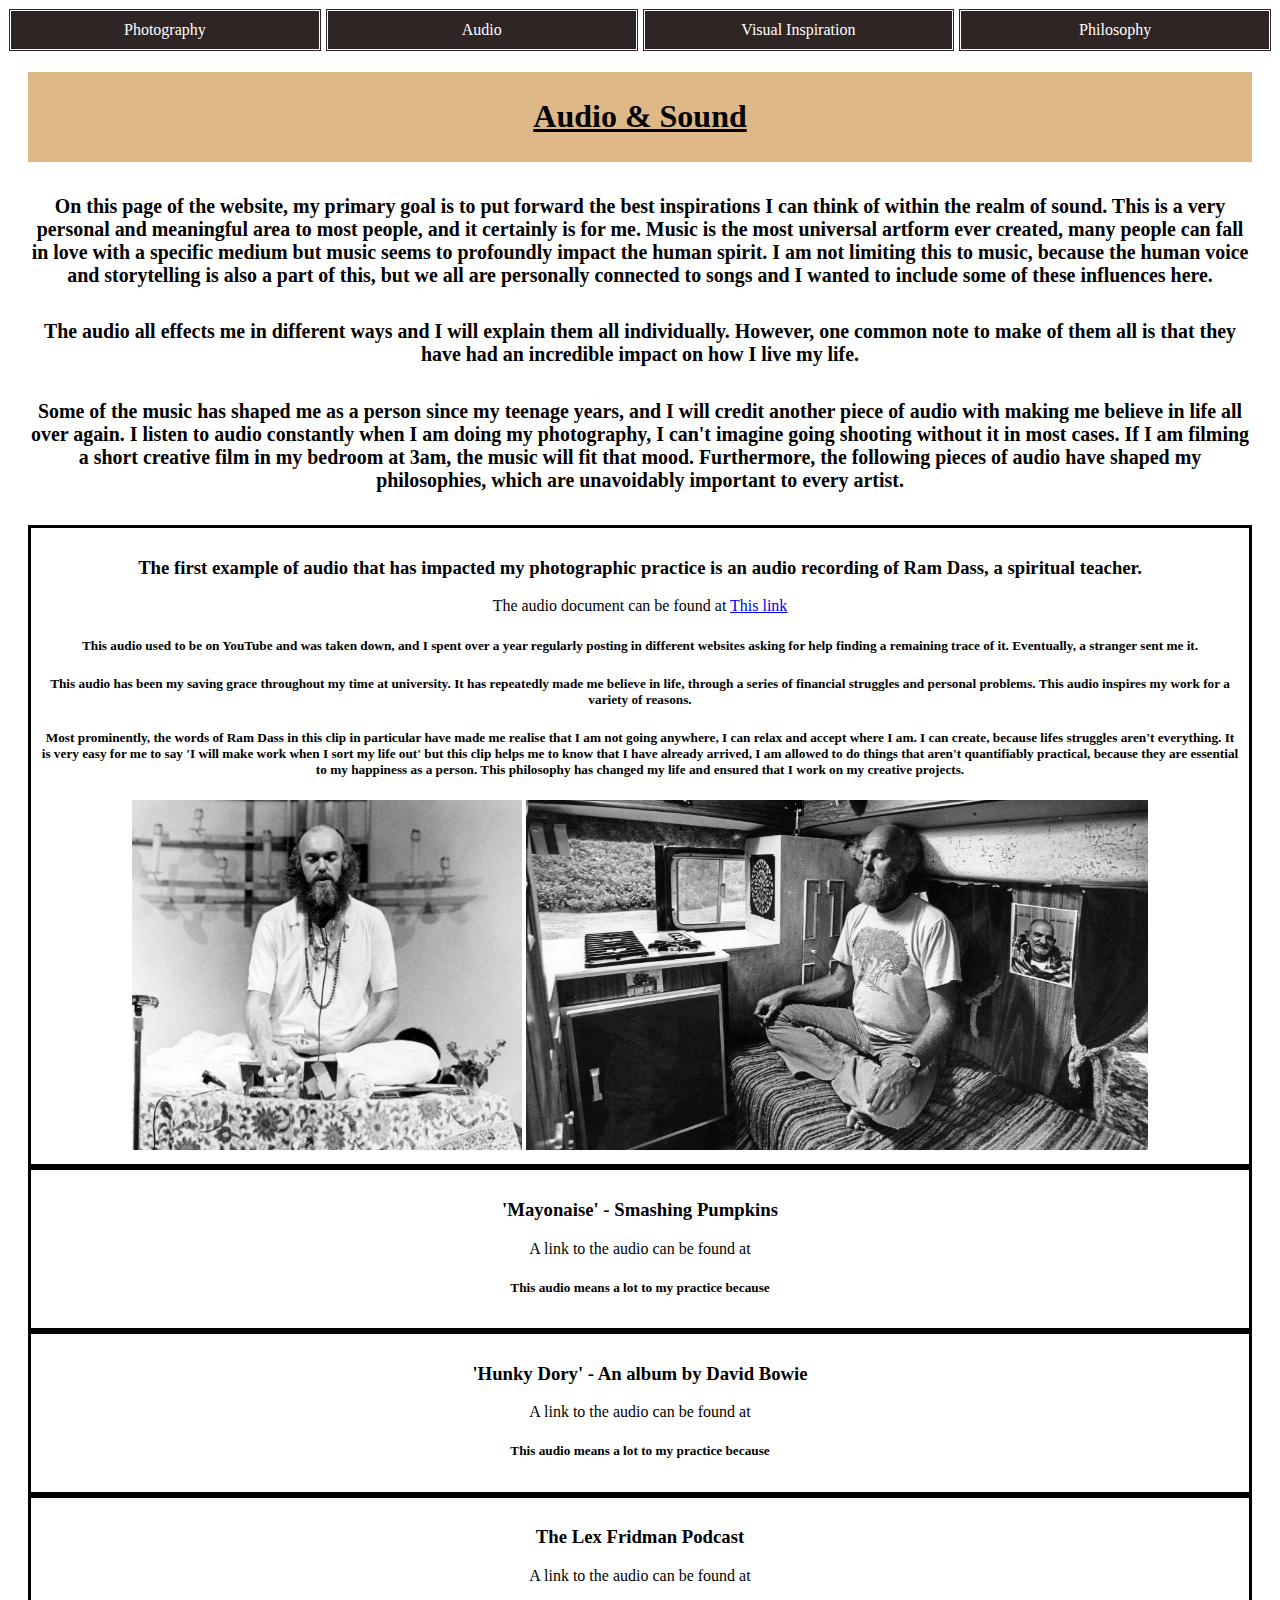
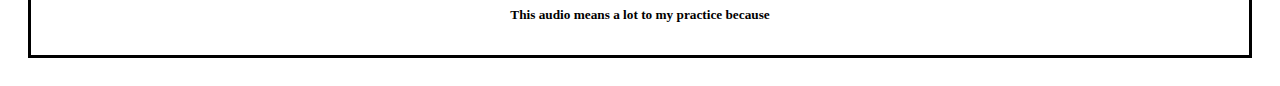
==== pages/audio.html @ 8d15e71c "audio options chosen" ====
<!DOCTYPE html>
<html lang="en">
<head>
    <link rel="stylesheet" href="../styles.css">
    <meta charset="UTF-8">
    <meta name="viewport" content="width=device-width, initial-scale=1.0">
    <title>Document</title>
</head>
<body>

    <div class="links">
        
        <a class="Photography" href="../pages/photography.html">Photography</a>

        <a class="Audio" href="../pages/audio.html">Audio</a>
    
        <a class="Inspiration" href="../pages/inspiration.html">Visual Inspiration</a>
    
        <a class="Philosophy" href="../pages/philosophy.html">Philosophy</a>

    </div>

    <div class="audioWriting">
        <div class="titleaudio"><h1>Audio & Sound</h1></div>
        <div class="opening">
            <h5>On this page of the website, my primary goal is to put forward the best inspirations I can think of within the 
                realm of sound. This is a very personal and meaningful area to most people, and it certainly is for me. 
                Music is the most universal artform ever created, many people can fall in love with a specific medium but 
                music seems to profoundly impact the human spirit. I am not limiting this to music, because the human 
                voice and storytelling is also a part of this, but we all are personally connected to songs 
                and I wanted to include some of these influences here.
            </h5>
            <h5>The audio all effects me in different ways and I will explain them all individually. However, one common 
                note to make of them all is that they have had an incredible impact on how I live my life.
            </h5>
            <h5>Some of the music has shaped me as a person since my teenage years, and I will credit another piece of 
                audio with making me believe in life all over again. I listen to audio constantly when I am doing 
                my photography, I can't imagine going shooting without it in most cases. If I am filming a short 
                creative film in my bedroom at 3am, the music will fit that mood. Furthermore, the following pieces 
                of audio have shaped my philosophies, which are unavoidably important to every artist.
            </h5>
        </div>

        <div class="audioOne">
            <h3>The first example of audio that has impacted my photographic practice is an audio recording of Ram Dass, 
                a spiritual teacher.
            </h3>

            <p>The audio document can be found at <span><a href="https://www.dropbox.com/scl/fi/lt3wg4b98oupgkqry8t
                4w/Ram-Dass-Chillstep-Nature-and-Identity.mp3?rlkey=e8v35vj2mvpqo06ou17rk6zwq&dl=0">
                This link</a></span></p>

            <h5>This audio used to be on YouTube and was taken down, and I spent over a year regularly posting in 
                different websites asking for help finding a remaining trace of it. Eventually, a stranger sent me it.
            </h5>

            <h5>This audio has been my saving grace throughout my time at university. It has repeatedly 
                made me believe in life, through a series of financial struggles and personal problems. This audio 
                inspires my work for a variety of reasons.
            </h5>

            <h5>Most prominently, the words of Ram Dass in this clip in particular have made me realise that I am 
                not going anywhere, I can relax and accept where I am. I can create, because lifes struggles aren't everything.
                It is very easy for me to say 'I will make work when I sort my life out' but this clip helps me to know 
                that I have already arrived, I am allowed to do things that aren't quantifiably practical, because they 
                are essential to my happiness as a person. This philosophy has changed my life and ensured that I work 
                on my creative projects.
            </h5>

            <img class="container" src="../images/img7.jpg" 
            alt="Destino Stills" height="350px" width="auto">

            <img class="container" src="../images/img8.jpg" 
            alt="A cool picture" height="350px" width="auto">
        </div>


        <div class="audioTwo">
            <h3>'Mayonaise' - Smashing Pumpkins</h3>
            <p>A link to the audio can be found at</p>
            <h5>This audio means a lot to my practice because</h5>
        </div>


        <div class="audioThree">
            <h3>'Hunky Dory' - An album by David Bowie</h3>
            <p>A link to the audio can be found at</p>
            <h5>This audio means a lot to my practice because</h5>
        </div>


        <div class="audioFour">
            <h3>The Lex Fridman Podcast</h3>
            <p>A link to the audio can be found at</p>
            <h5>This audio means a lot to my practice because</h5>
        </div>
    </div>

    </body>
---- styles.css ----
.links {
    display: flex;
    flex-direction: row;
    justify-content: space-around;
    gap: 3px;
}

        .Photography {
            border-style: double;
            padding: 10px;
            flex: 1 0 10px;
            text-align: center;
            text-decoration: none;
            color:white;
            background-color: rgb(47, 37, 37);
        }

        .Audio {
            border-style: double;
            padding: 10px;
            flex: 1 0 10px;
            text-align: center;
            text-decoration: none;
            color:white;
            background-color: rgb(47, 37, 37);
        }

        .Inspiration {
            border-style: double;
            padding: 10px;
            flex: 1 0 10px;
            text-align: center;
            text-decoration: none;
            color:white;
            background-color: rgb(47, 37, 37);
        }

        .Philosophy {
            border-style: double;
            padding: 10px;
            flex: 1 0 10px;
            text-align: center;
            text-decoration: none;
            color:white;
            background-color: rgb(47, 37, 37);
        }

        .PhilosophyWriting {
            text-align: center;
            padding: 20px;
        }

        .allText {
            text-align: center;
            margin: 30px;
        }

        .head {
            border-style: solid;
        }








.titlePhil {
    background-color: burlywood;
    padding: 5px;
    text-decoration: underline;
}

.opening {
    text-align: center;
    font-size:x-large;
}

.PhilOne {
    border-style: solid;
    padding: 10px;
}

.quotes {
    font-size:large;
}






.inspirationWriting {
    text-align: center;
    padding: 20px;
}

.titleinspo {
    background-color: burlywood;
    padding: 5px;
    text-decoration: underline;
}

.Inspo1 {
    border-style: solid;
    padding: 10px;
}





.photographyWriting {
    text-align: center;
    padding: 20px;
}

.titlePhotog {
    background-color: burlywood;
    padding: 5px;
    text-decoration: underline;
}

.photogOne {
    border-style: solid;
    padding: 10px;
    
}

.photogTwo {
    border-style: solid;
    padding: 10px;
    
}







.audioWriting {
    text-align: center;
    padding: 20px;
}

.titleaudio {
    background-color: burlywood;
    padding: 5px;
    text-decoration: underline;
}

.audioOne {
    border-style: solid;
    padding: 10px;
    
}

.audioTwo {
    border-style: solid;
    padding: 10px;
    
}

.audioThree {
    border-style: solid;
    padding: 10px;
    
}

.audioFour {
    border-style: solid;
    padding: 10px;
    
}
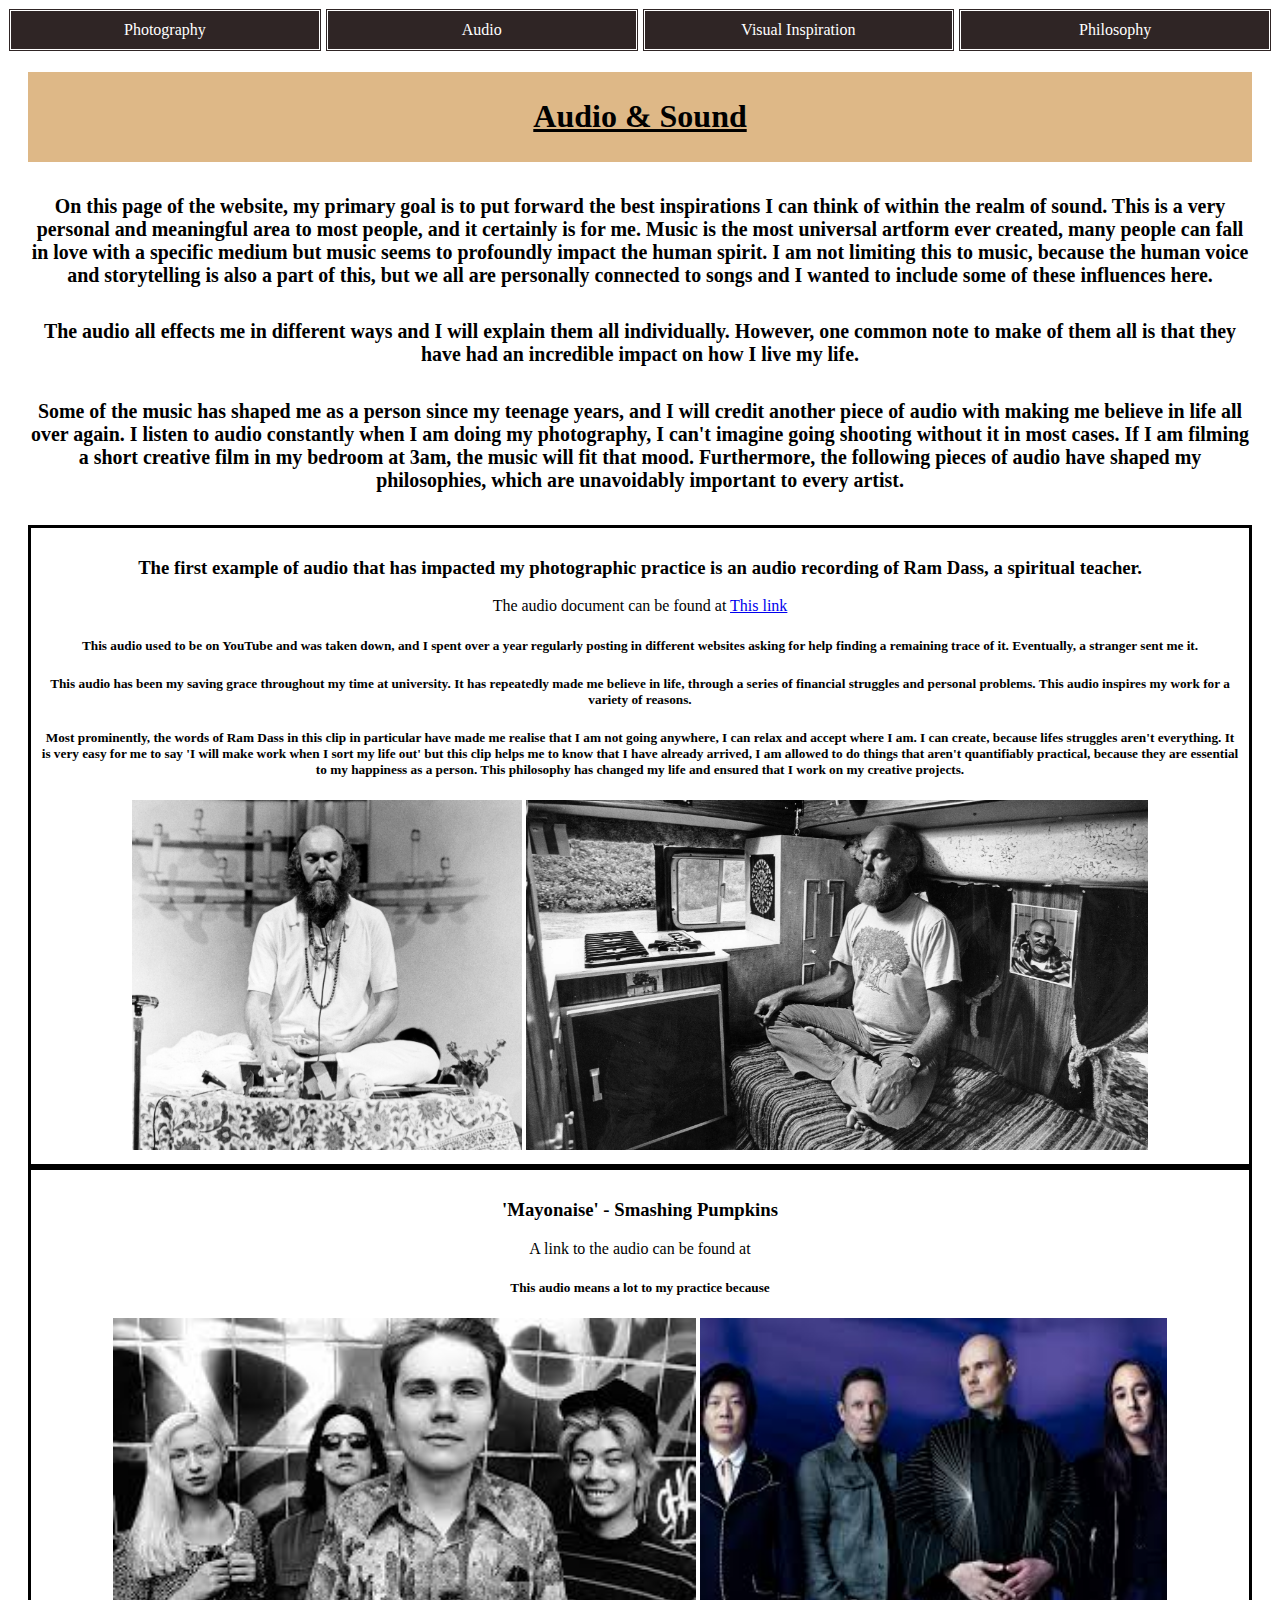
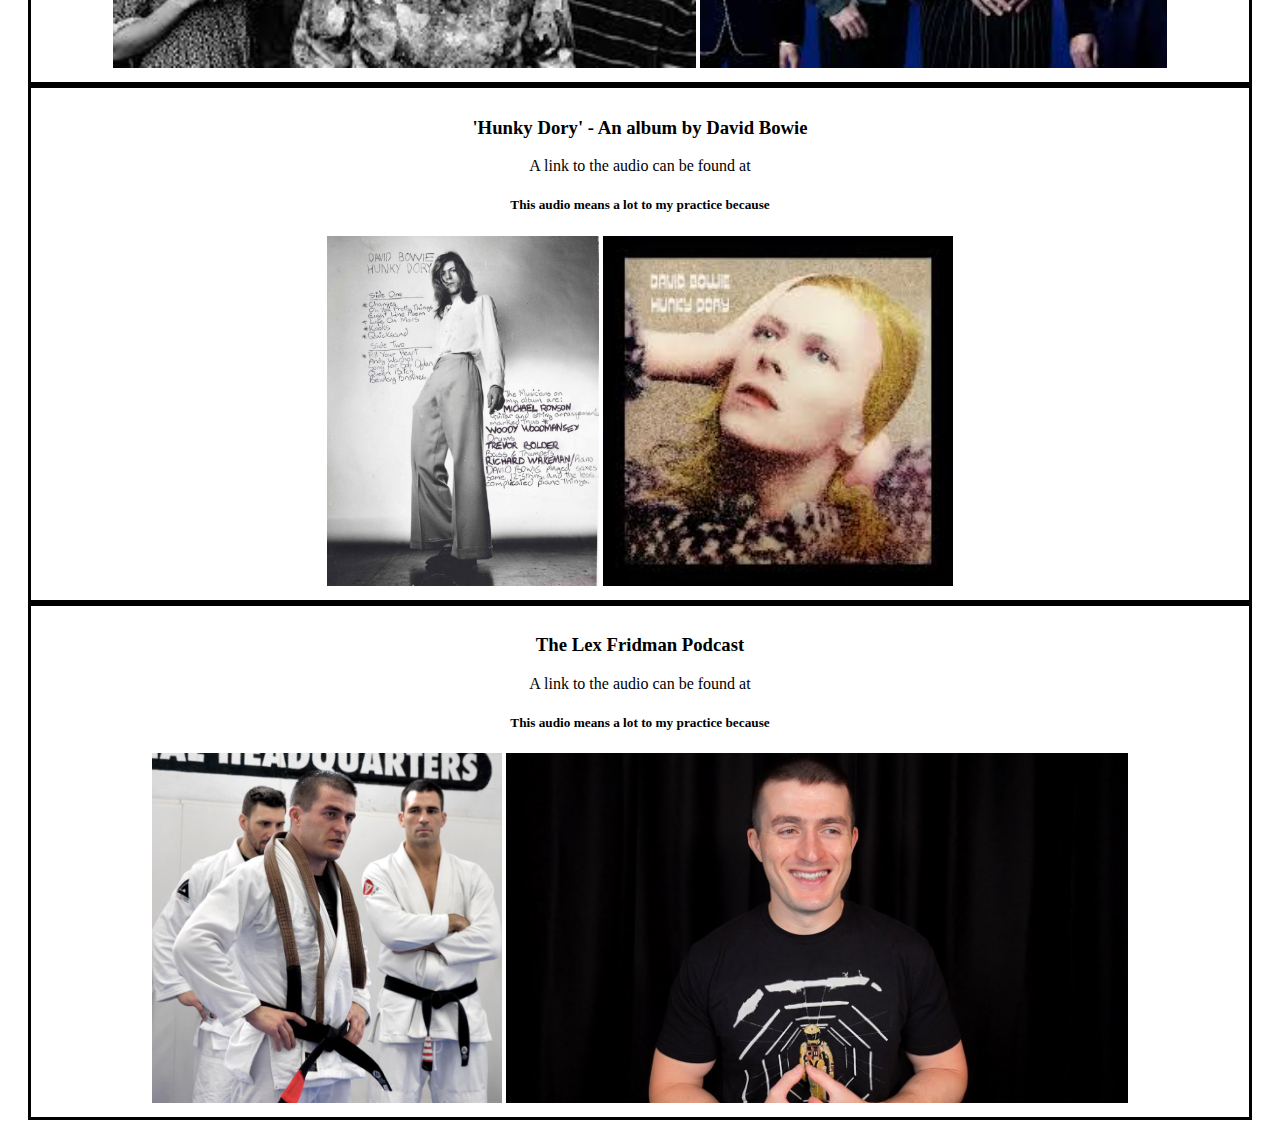
==== commit 78e06ded: "all images uploaded and placed" ====
--- a/pages/audio.html
+++ b/pages/audio.html
@@ -79,6 +79,13 @@
             <h3>'Mayonaise' - Smashing Pumpkins</h3>
             <p>A link to the audio can be found at</p>
             <h5>This audio means a lot to my practice because</h5>
+
+            <img class="container" src="../images/img25.jpg" 
+            alt="Destino Stills" height="350px" width="auto">
+
+            <img class="container" src="../images/img26.jpg" 
+            alt="A cool picture" height="350px" width="auto">
+
         </div>
 
 
@@ -86,6 +93,12 @@
             <h3>'Hunky Dory' - An album by David Bowie</h3>
             <p>A link to the audio can be found at</p>
             <h5>This audio means a lot to my practice because</h5>
+
+            <img class="container" src="../images/img23.jpg" 
+            alt="Destino Stills" height="350px" width="auto">
+
+            <img class="container" src="../images/img24.jpg" 
+            alt="A cool picture" height="350px" width="auto">
         </div>
 
 
@@ -93,6 +106,12 @@
             <h3>The Lex Fridman Podcast</h3>
             <p>A link to the audio can be found at</p>
             <h5>This audio means a lot to my practice because</h5>
+
+            <img class="container" src="../images/img27.jpg" 
+            alt="Destino Stills" height="350px" width="auto">
+
+            <img class="container" src="../images/img28.jpg" 
+            alt="A cool picture" height="350px" width="auto">
         </div>
     </div>
 
--- a/styles.css
+++ b/styles.css
@@ -82,6 +82,21 @@
     padding: 10px;
 }
 
+.philTwo {
+    border-style: solid;
+    padding: 10px;
+}
+
+.philThree {
+    border-style: solid;
+    padding: 10px;
+}
+
+.philFour {
+    border-style: solid;
+    padding: 10px;
+}
+
 .quotes {
     font-size:large;
 }
@@ -107,6 +122,21 @@
     padding: 10px;
 }
 
+.Inspo2 {
+    border-style: solid;
+    padding: 10px;
+}
+
+.Inspo3 {
+    border-style: solid;
+    padding: 10px;
+}
+
+.Inspo4 {
+    border-style: solid;
+    padding: 10px;
+}
+
 
 
 
@@ -134,6 +164,18 @@
     
 }
 
+.photogThree {
+    border-style: solid;
+    padding: 10px;
+    
+}
+
+.photogFour {
+    border-style: solid;
+    padding: 10px;
+    
+}
+
 
 
 
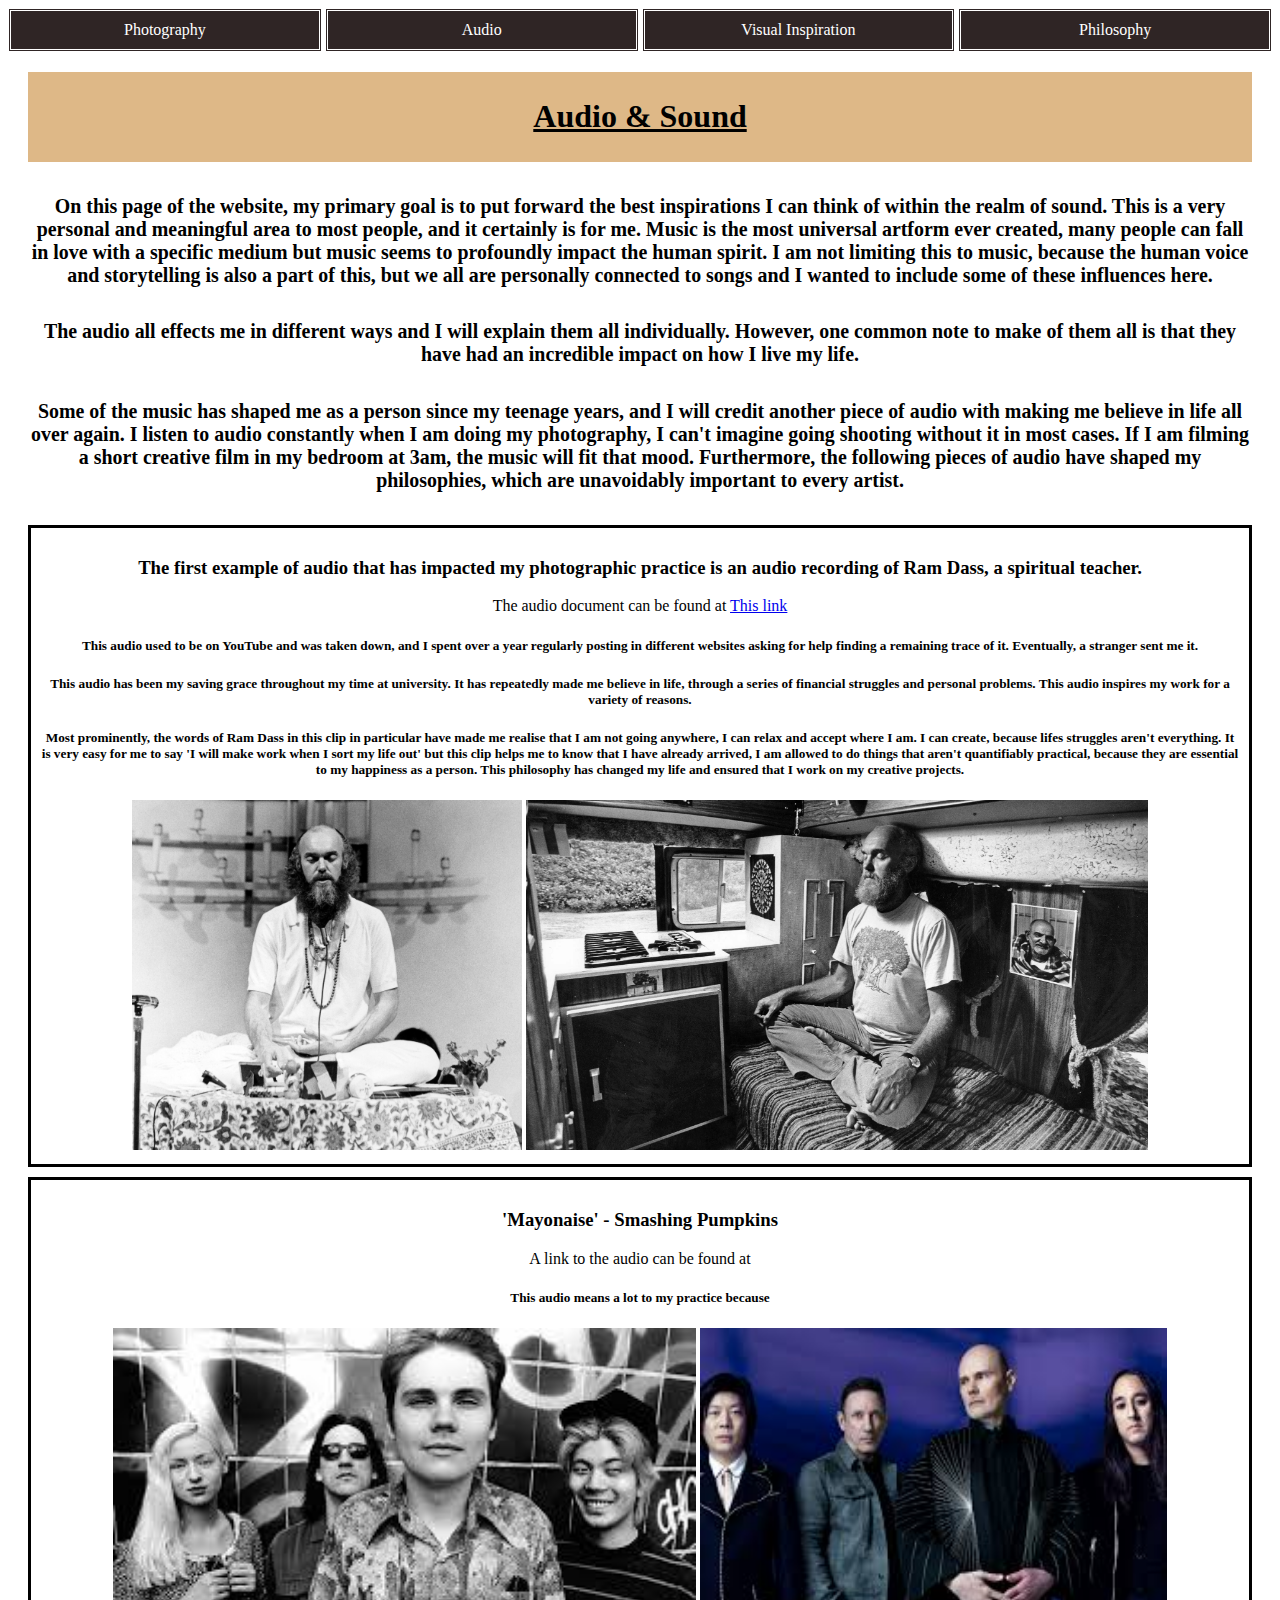
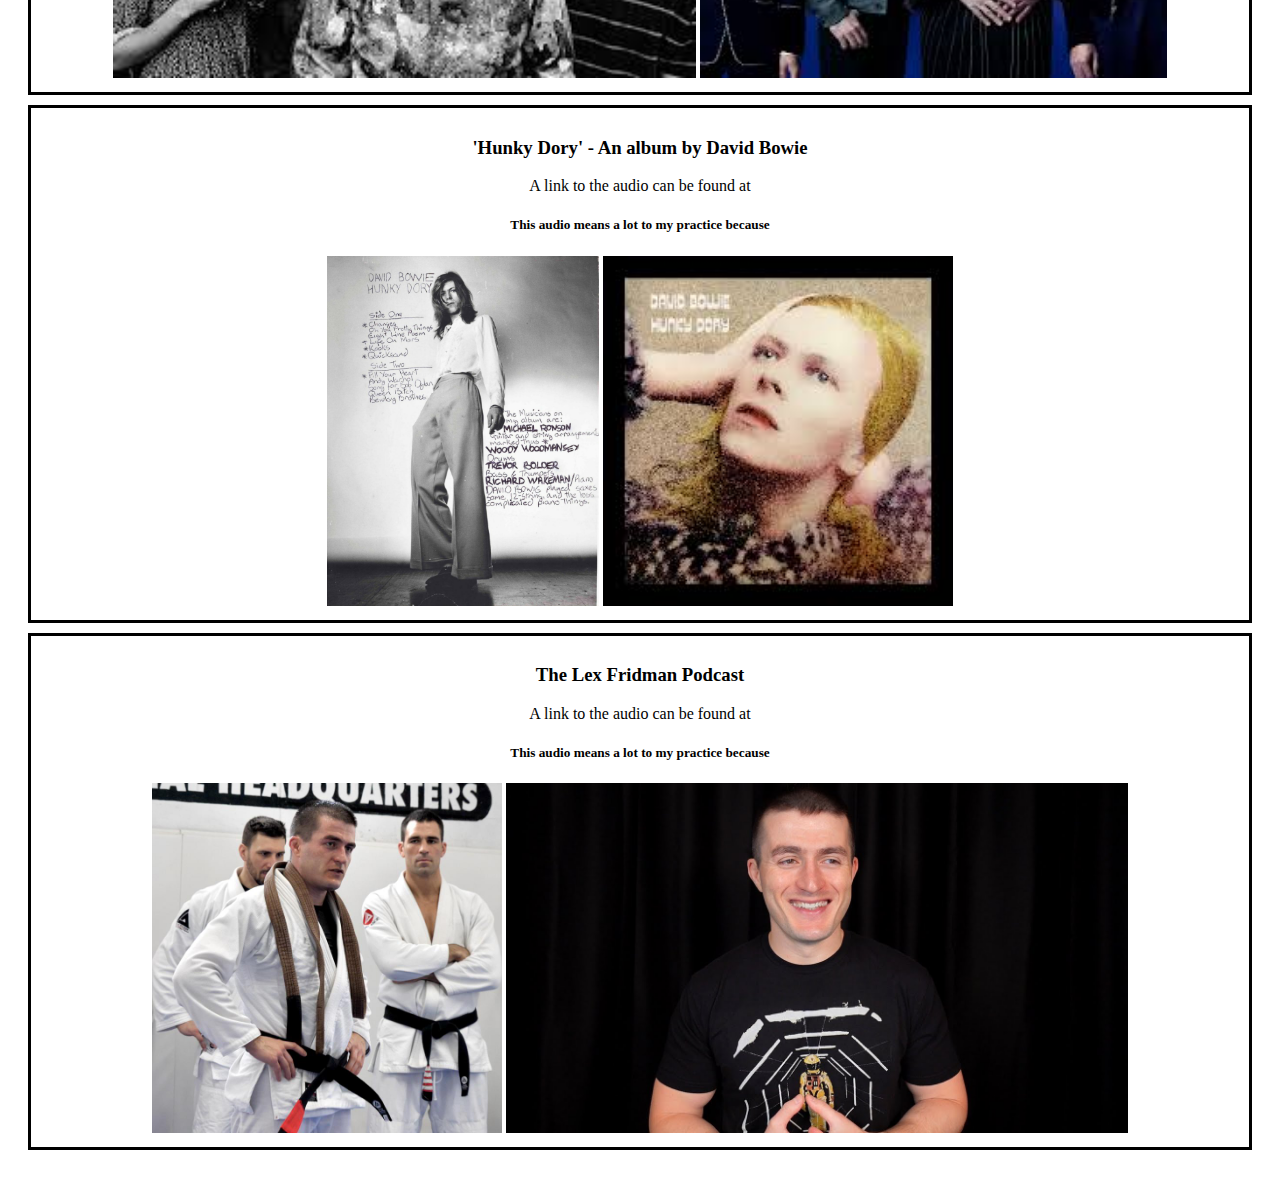
==== commit 05bb4794: "flexbox added to separate each box on all pages" ====
--- a/pages/audio.html
+++ b/pages/audio.html
@@ -40,6 +40,8 @@
                 of audio have shaped my philosophies, which are unavoidably important to every artist.
             </h5>
         </div>
+
+        <div class="allaudio">
 
         <div class="audioOne">
             <h3>The first example of audio that has impacted my photographic practice is an audio recording of Ram Dass, 
@@ -114,5 +116,7 @@
             alt="A cool picture" height="350px" width="auto">
         </div>
     </div>
+    
+    </div>
 
     </body>--- a/styles.css
+++ b/styles.css
@@ -101,6 +101,12 @@
     font-size:large;
 }
 
+.allphil {
+    display: flex;
+    flex-direction: column;
+    gap: 10px;
+}
+
 
 
 
@@ -137,6 +143,12 @@
     padding: 10px;
 }
 
+.allinspo {
+    display: flex;
+    flex-direction: column;
+    gap: 10px;
+}
+
 
 
 
@@ -176,6 +188,12 @@
     
 }
 
+.allphotog {
+    display: flex;
+    flex-direction: column;
+    gap: 10px;
+}
+
 
 
 
@@ -215,4 +233,10 @@
     border-style: solid;
     padding: 10px;
     
+}
+
+.allaudio {
+    display: flex;
+    flex-direction: column;
+    gap: 10px;
 }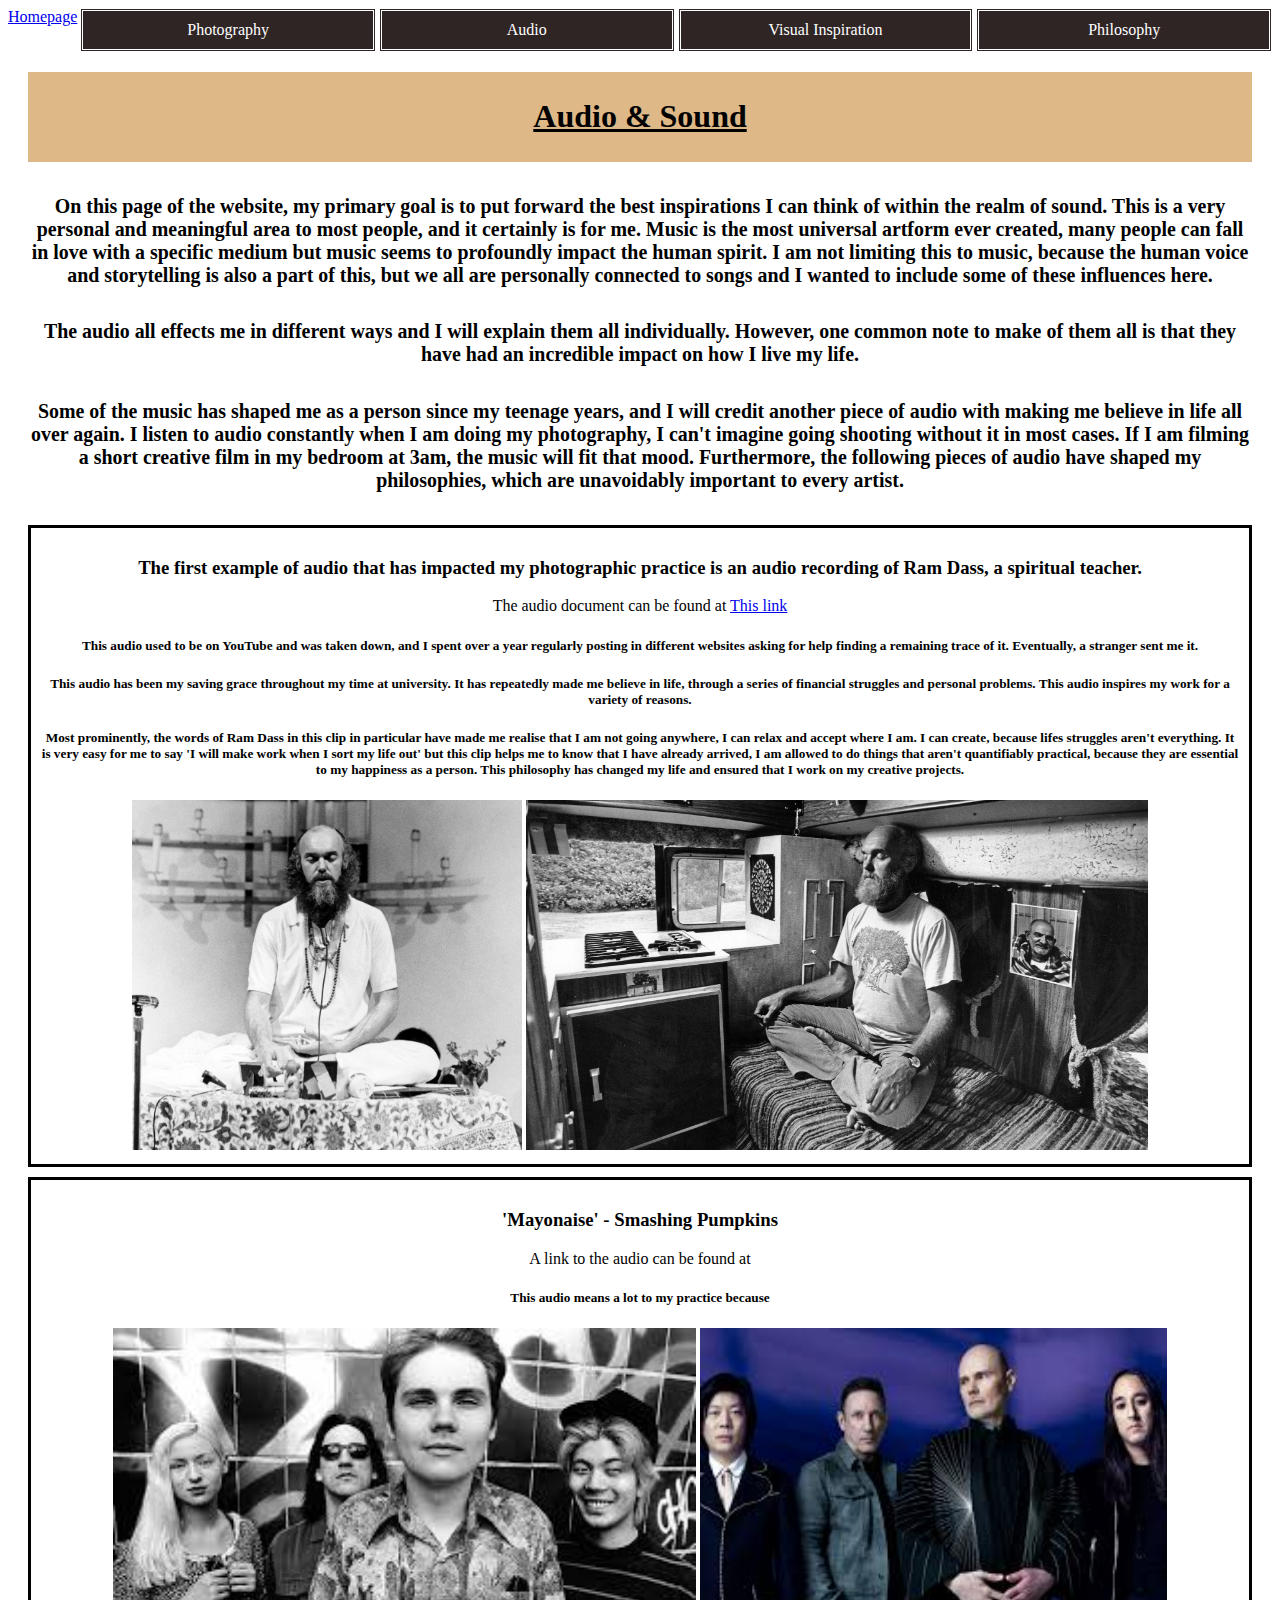
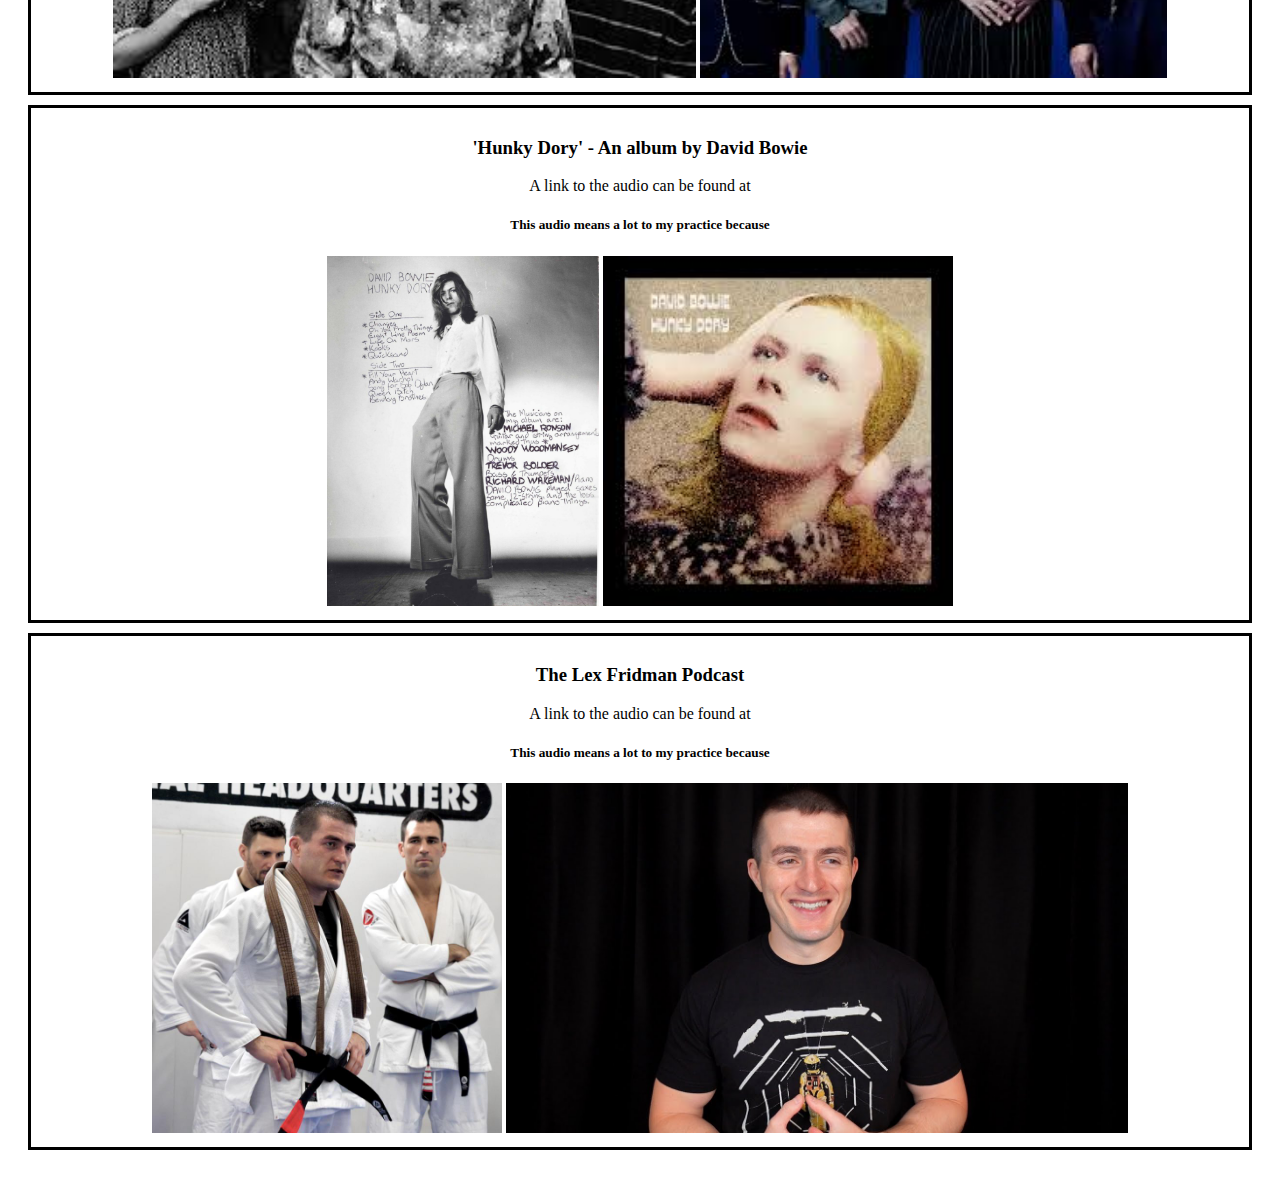
==== commit 45922c9b: "added index page to all pages" ====
--- a/pages/audio.html
+++ b/pages/audio.html
@@ -9,6 +9,8 @@
 <body>
 
     <div class="links">
+
+        <a class="Home" href="../index.html">Homepage</a>
         
         <a class="Photography" href="../pages/photography.html">Photography</a>
 
@@ -116,7 +118,7 @@
             alt="A cool picture" height="350px" width="auto">
         </div>
     </div>
-    
+
     </div>
 
     </body>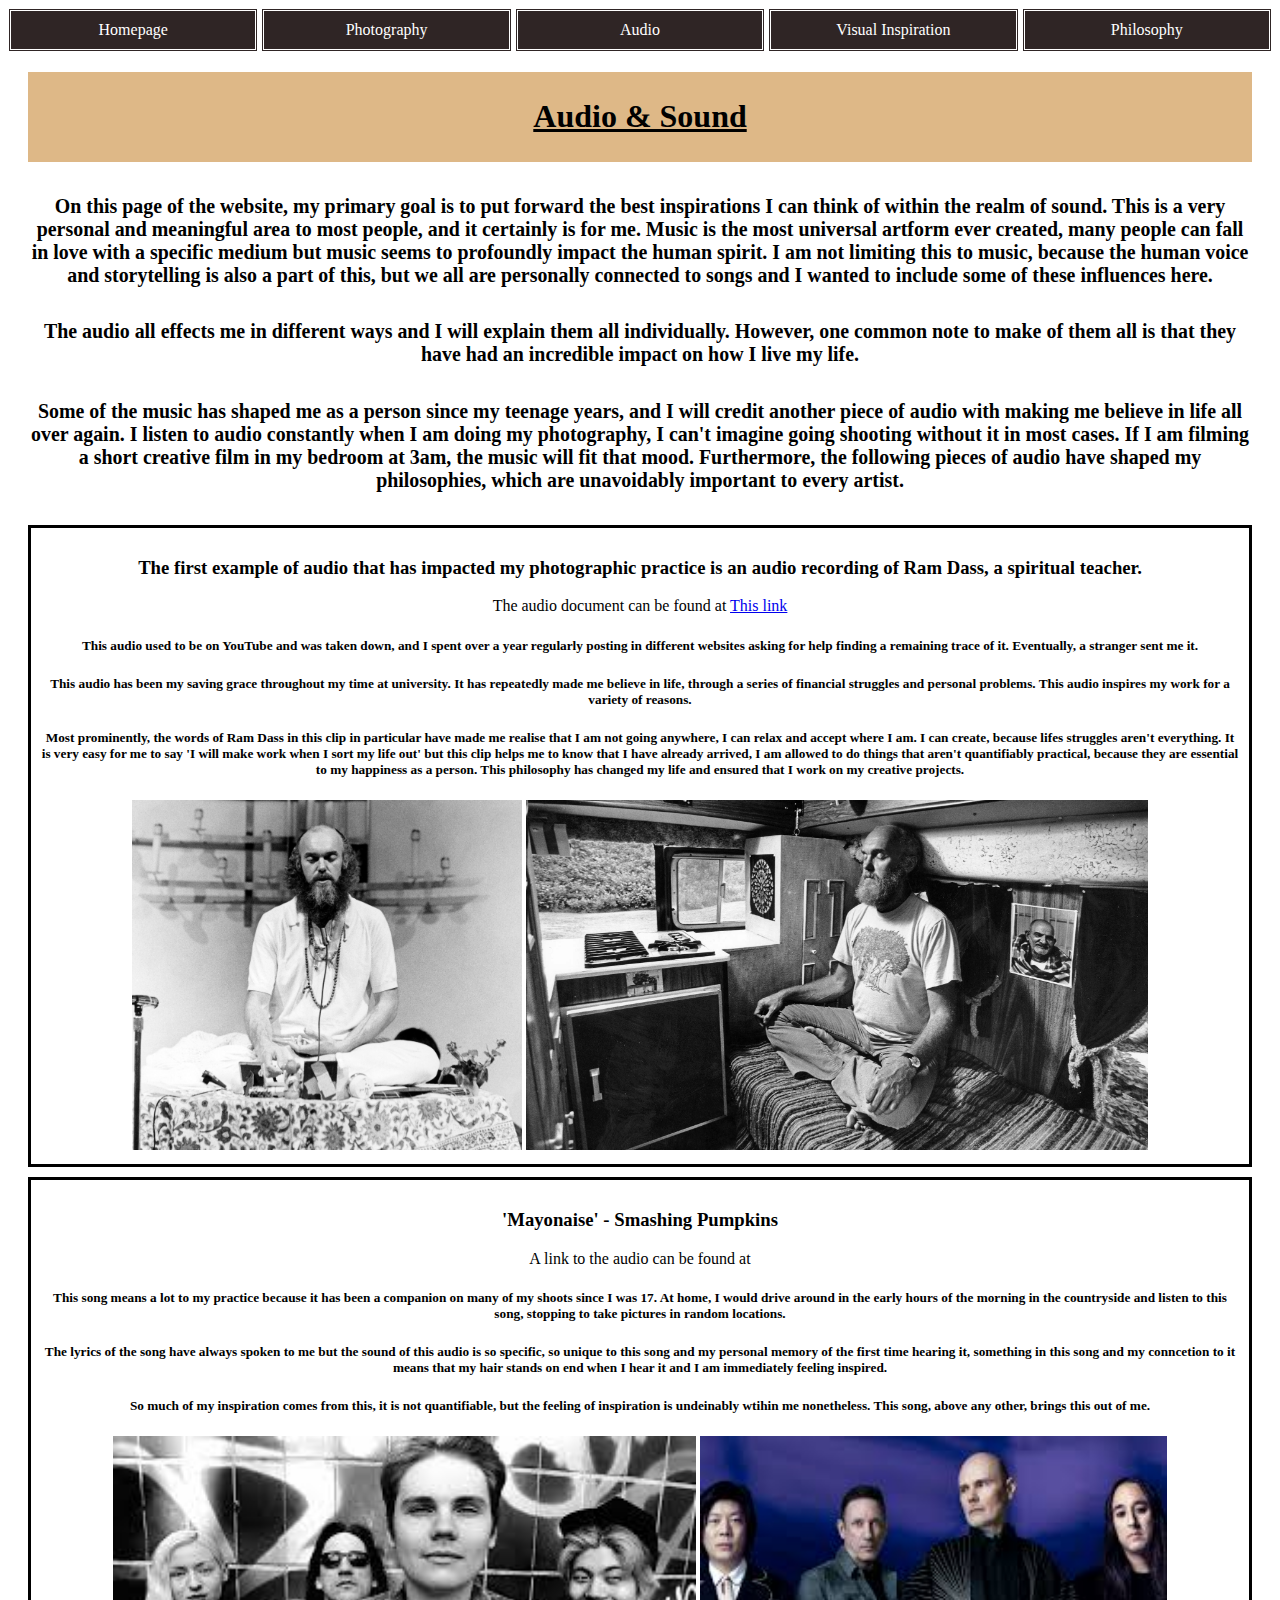
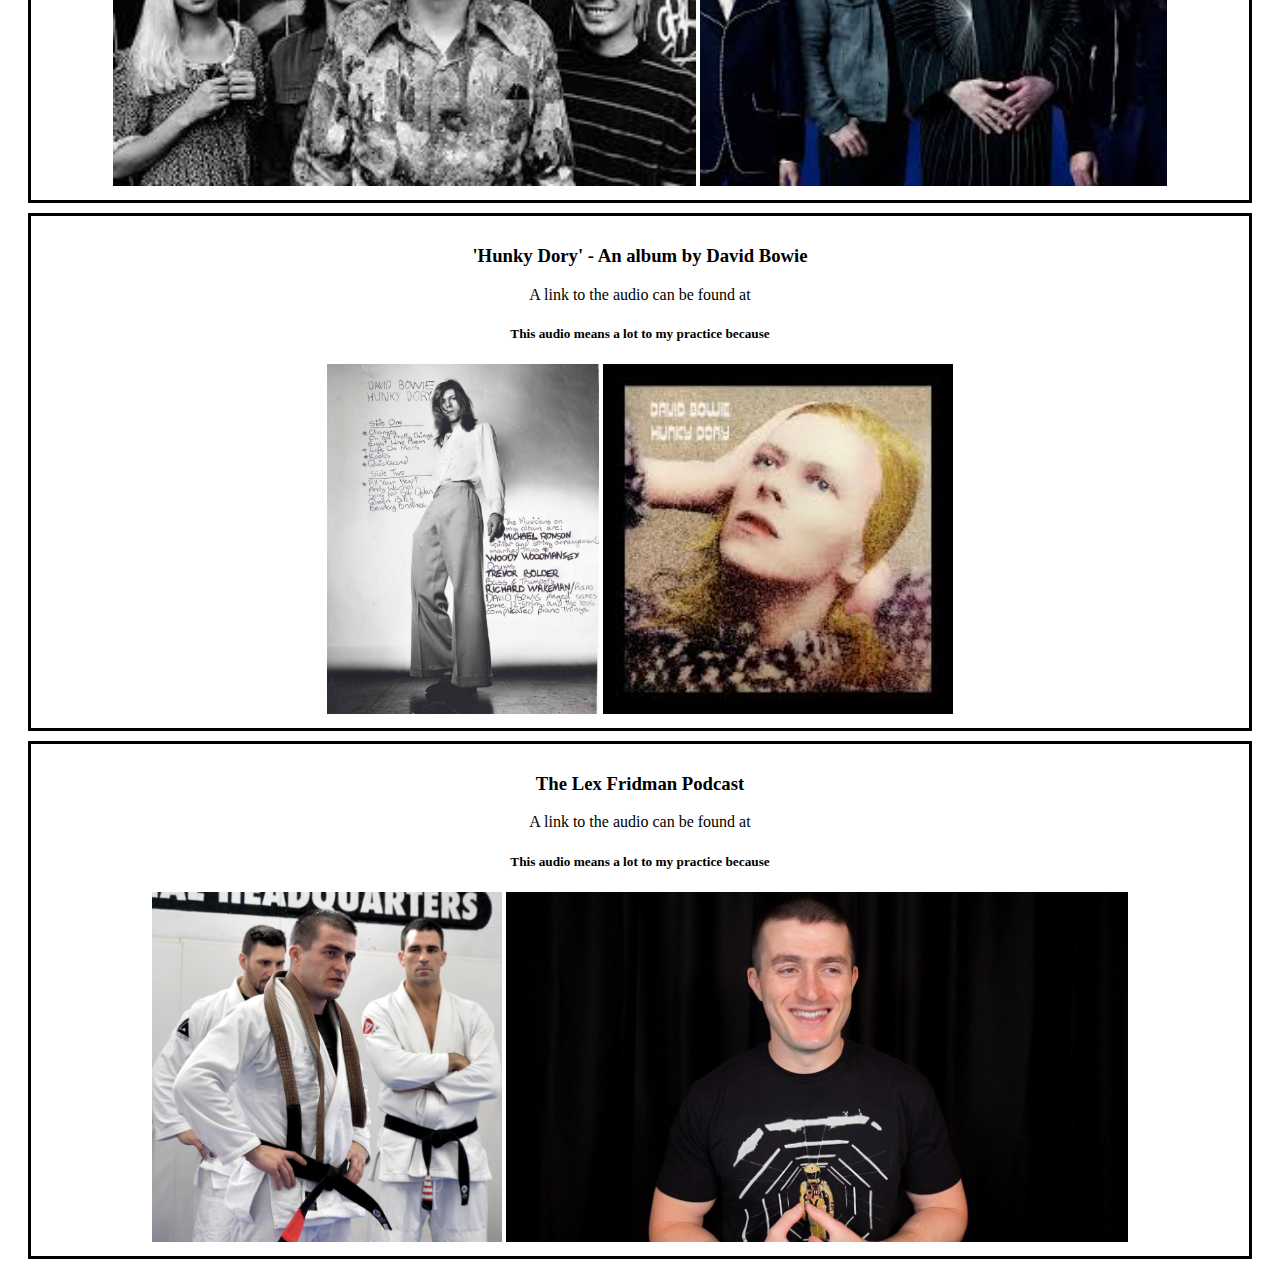
==== commit b5f451c7: "half of audio text done" ====
--- a/pages/audio.html
+++ b/pages/audio.html
@@ -82,7 +82,17 @@
         <div class="audioTwo">
             <h3>'Mayonaise' - Smashing Pumpkins</h3>
             <p>A link to the audio can be found at</p>
-            <h5>This audio means a lot to my practice because</h5>
+            <h5>This song means a lot to my practice because it has been a companion on many of my shoots since I was 
+                17. At home, I would drive around in the early hours of the morning in the countryside and listen to this song, 
+                stopping to take pictures in random locations.
+            </h5>
+            <h5>The lyrics of the song have always spoken to me but the sound of this audio is so specific, so unique to 
+                this song and my personal memory of the first time hearing it, something in this song and my conncetion to it means 
+                that my hair stands on end when I hear it and I am immediately feeling inspired.
+            </h5>
+            <h5>So much of my inspiration comes from this, it is not quantifiable, but the feeling of inspiration is 
+                undeinably wtihin me nonetheless. This song, above any other, brings this out of me.
+            </h5>
 
             <img class="container" src="../images/img25.jpg" 
             alt="Destino Stills" height="350px" width="auto">
--- a/styles.css
+++ b/styles.css
@@ -5,6 +5,16 @@
     gap: 3px;
 }
 
+        .Home {
+            border-style: double;
+            padding: 10px;
+            flex: 1 0 10px;
+            text-align: center;
+            text-decoration: none;
+            color:white;
+            background-color: rgb(47, 37, 37);
+        }
+
         .Photography {
             border-style: double;
             padding: 10px;
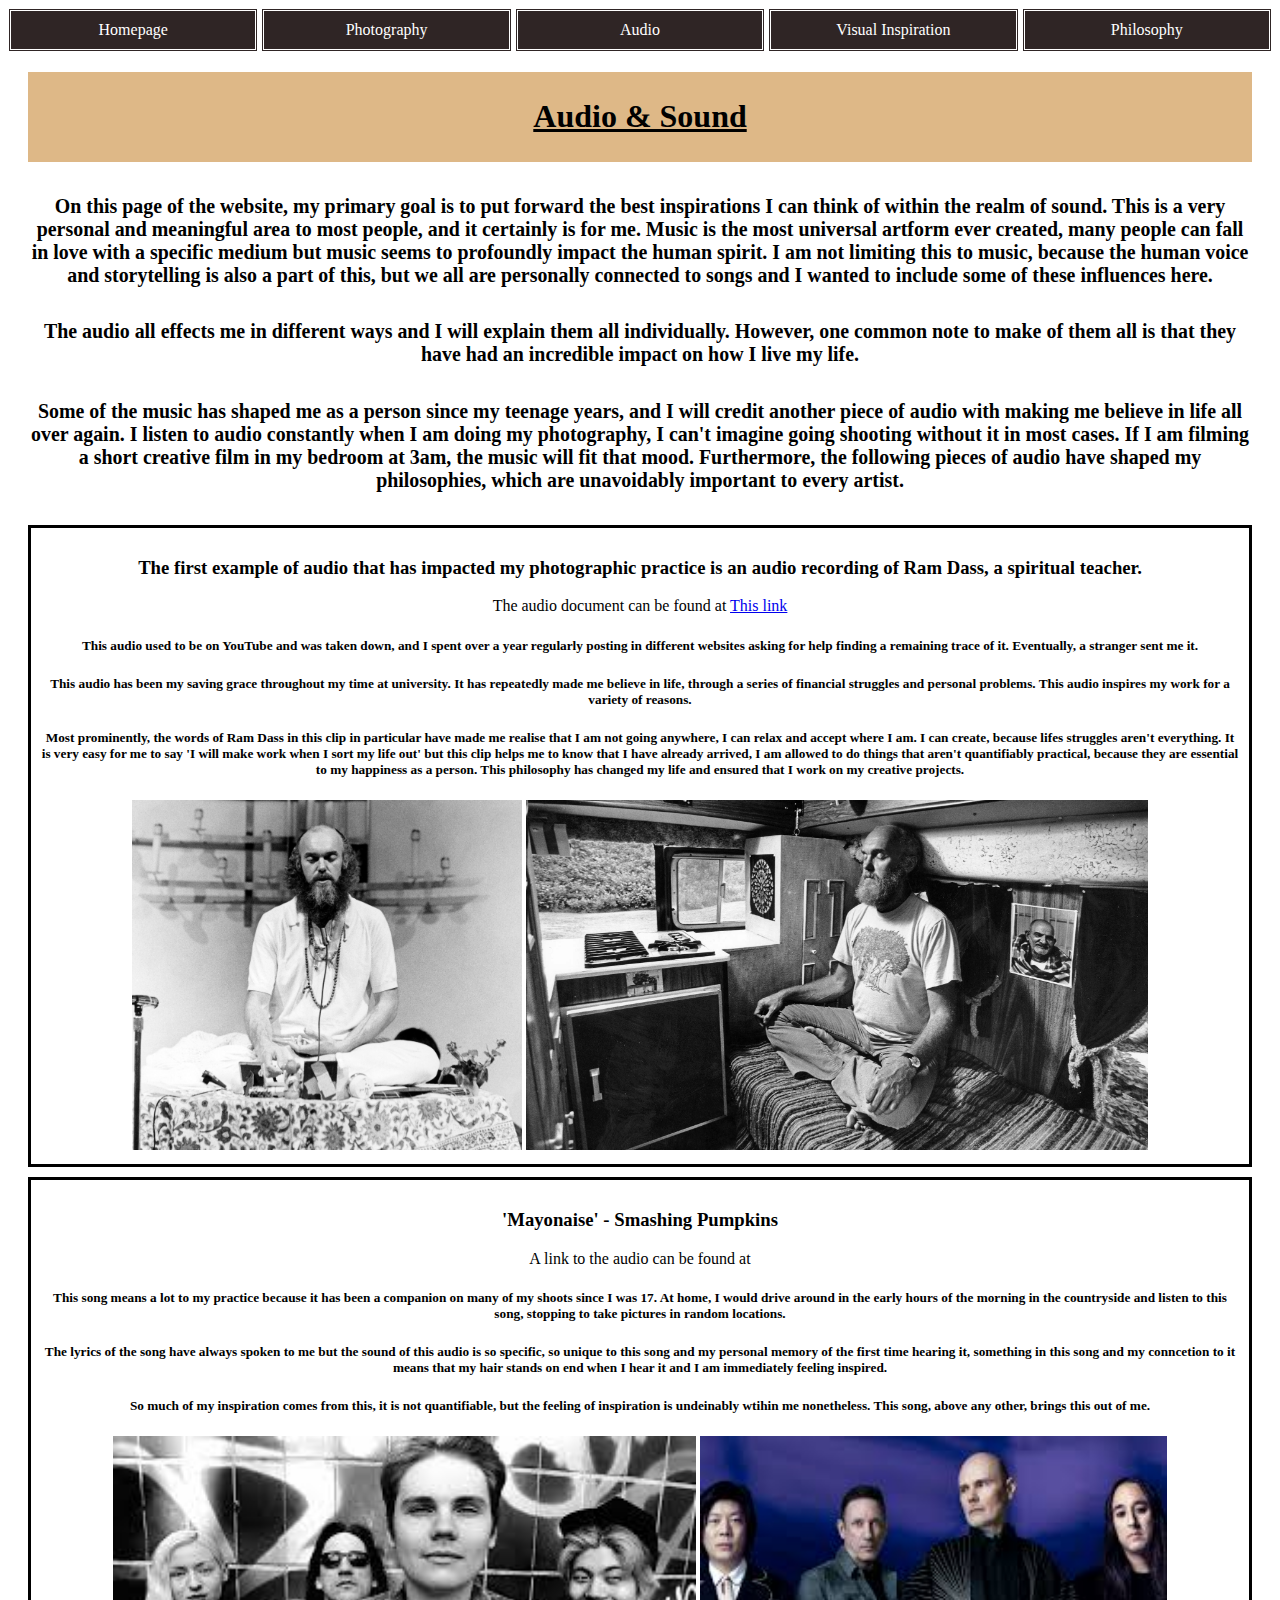
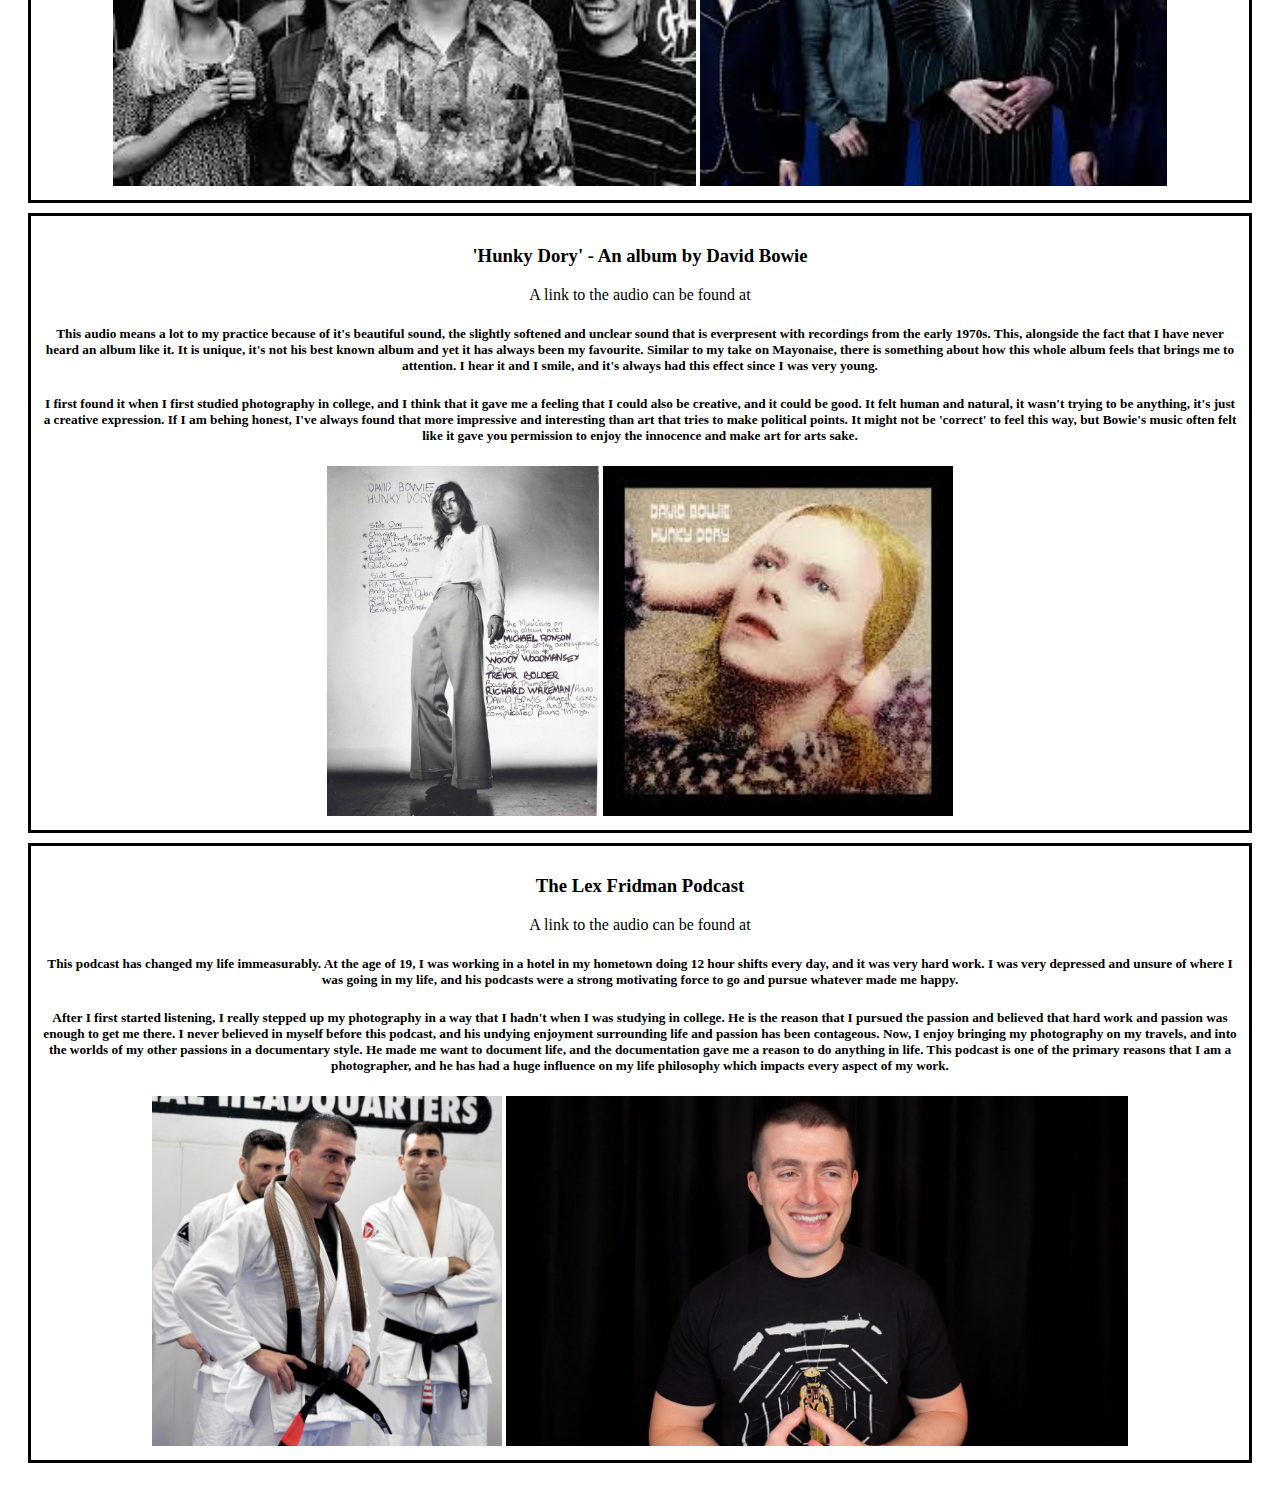
==== commit 27c964ed: "audio text finished" ====
--- a/pages/audio.html
+++ b/pages/audio.html
@@ -106,7 +106,17 @@
         <div class="audioThree">
             <h3>'Hunky Dory' - An album by David Bowie</h3>
             <p>A link to the audio can be found at</p>
-            <h5>This audio means a lot to my practice because</h5>
+            <h5>This audio means a lot to my practice because of it's beautiful sound, the slightly softened and unclear sound 
+                that is everpresent with recordings from the early 1970s. This, alongside the fact that I have never heard an album 
+                like it. It is unique, it's not his best known album and yet it has always been my favourite. Similar to my take on Mayonaise, 
+                there is something about how this whole album feels that brings me to attention. I hear it and I smile, and 
+                it's always had this effect since I was very young.
+            </h5>
+            <h5>I first found it when I first studied photography in college, and I think that it gave me a feeling that I could
+                also be creative, and it could be good. It felt human and natural, it wasn't trying to be anything, it's just  
+                a creative expression. If I am behing honest, I've always found that more impressive and interesting than art 
+                that tries to make political points. It might not be 'correct' to feel this way, but Bowie's music often 
+                felt like it gave you permission to enjoy the innocence and make art for arts sake.</h5>
 
             <img class="container" src="../images/img23.jpg" 
             alt="Destino Stills" height="350px" width="auto">
@@ -119,7 +129,18 @@
         <div class="audioFour">
             <h3>The Lex Fridman Podcast</h3>
             <p>A link to the audio can be found at</p>
-            <h5>This audio means a lot to my practice because</h5>
+            <h5>This podcast has changed my life immeasurably. At the age of 19, I was working in a hotel in my hometown 
+                doing 12 hour shifts every day, and it was very hard work. I was very depressed and unsure of where I was 
+                going in my life, and his podcasts were a strong motivating force to go and pursue whatever made me happy.
+            </h5>
+            <h5>After I first started listening, I really stepped up my photography in a way that I hadn't when I was studying in college. 
+                He is the reason that I pursued the passion and believed that hard work and passion was enough 
+                to get me there. I never believed in myself before this podcast, and his undying enjoyment surrounding life 
+                and passion has been contageous. Now, I enjoy bringing my photography on my travels, and into the worlds of my 
+                other passions in a documentary style. He made me want to document life, and the documentation gave me a reason 
+                to do anything in life. This podcast is one of the primary reasons that I am a photographer, and 
+                he has had a huge influence on my life philosophy which impacts every aspect of my work.
+            </h5>
 
             <img class="container" src="../images/img27.jpg" 
             alt="Destino Stills" height="350px" width="auto">
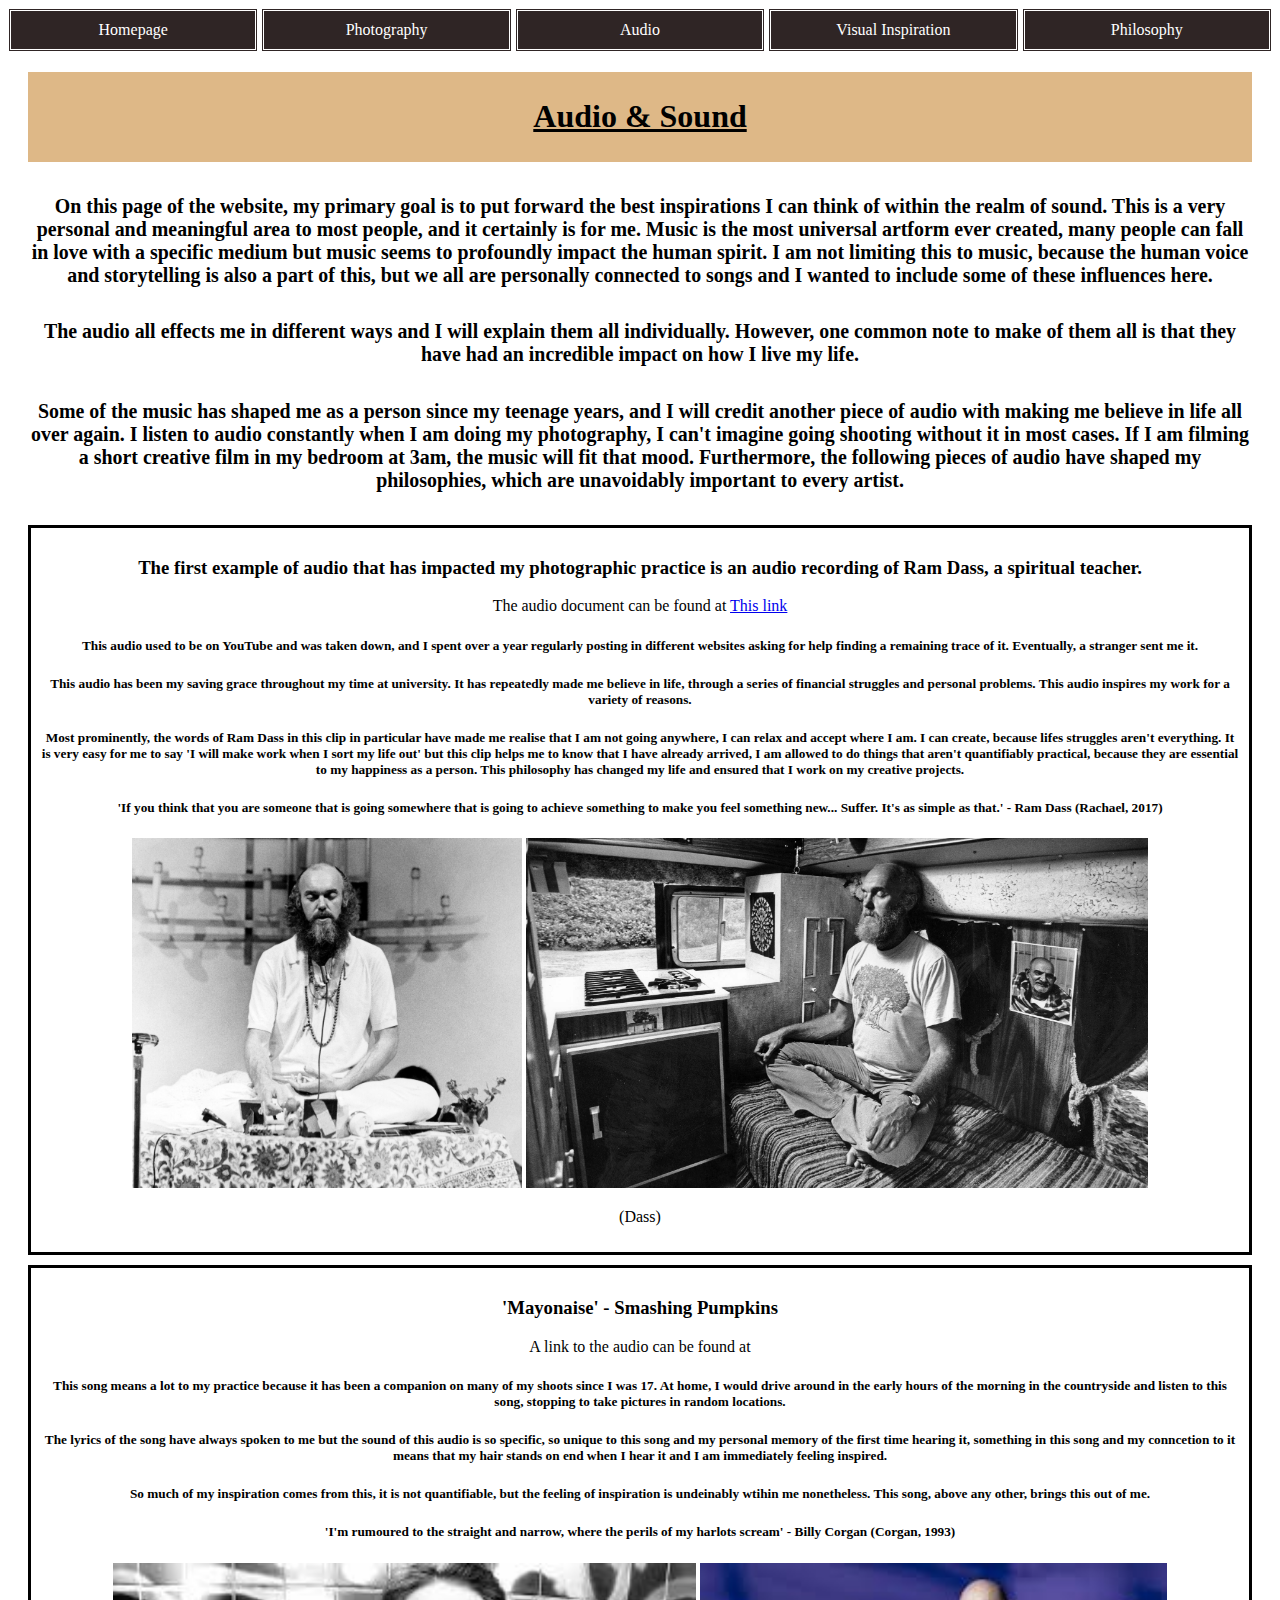
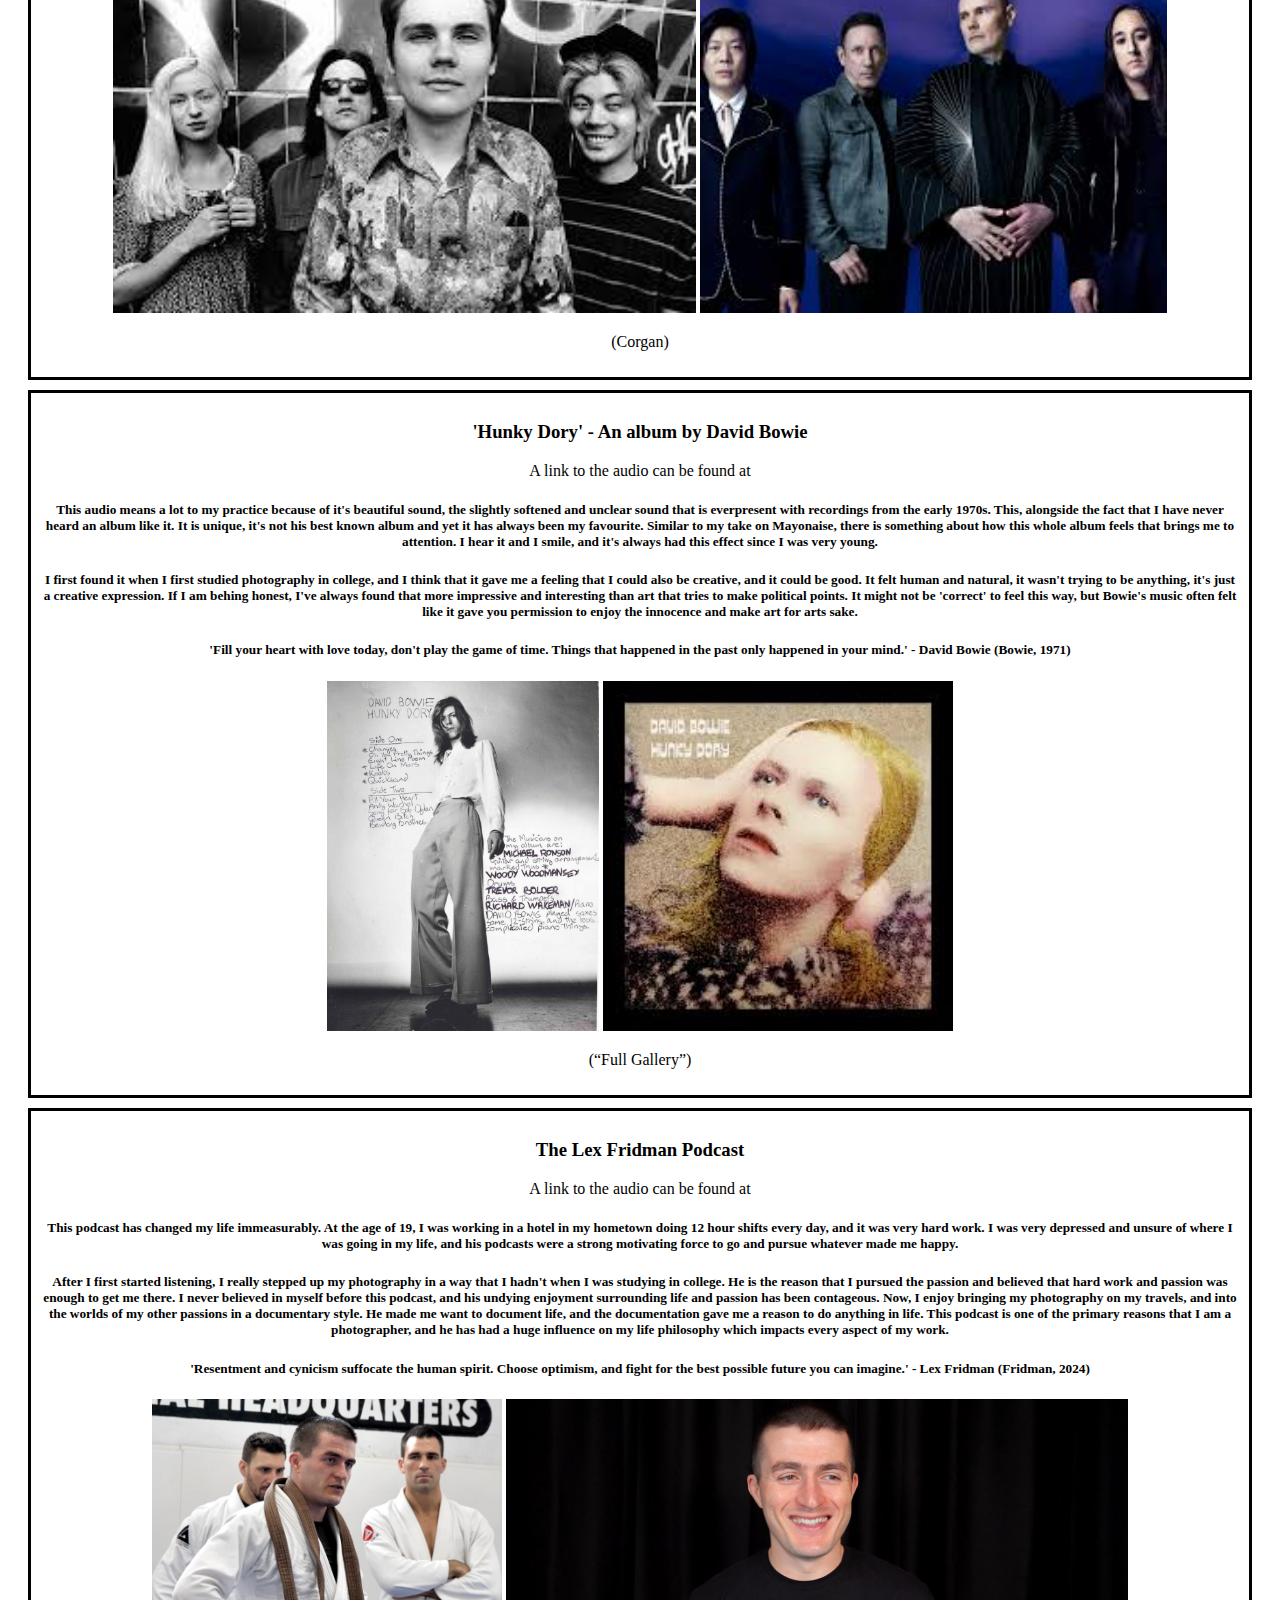
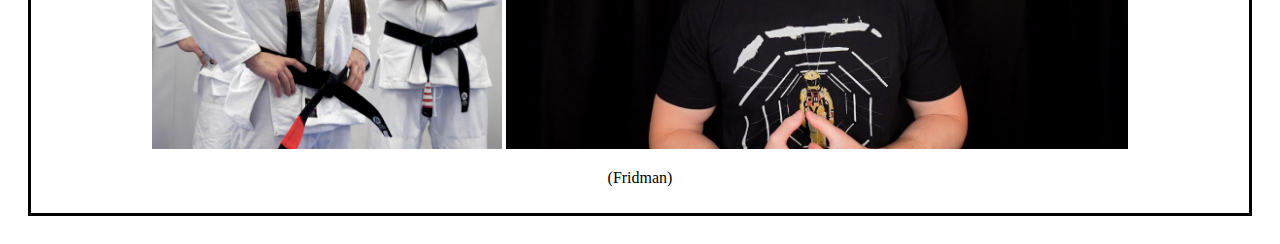
==== commit 0fc942b5: "bibliographies added" ====
--- a/pages/audio.html
+++ b/pages/audio.html
@@ -70,12 +70,17 @@
                 are essential to my happiness as a person. This philosophy has changed my life and ensured that I work 
                 on my creative projects.
             </h5>
+            <h5>'If you think that you are someone that is going somewhere that is going 
+                to achieve something to make you feel something new... Suffer. It's as 
+                simple as that.' - Ram Dass (Rachael, 2017)
+            </h5>
 
             <img class="container" src="../images/img7.jpg" 
             alt="Destino Stills" height="350px" width="auto">
 
             <img class="container" src="../images/img8.jpg" 
             alt="A cool picture" height="350px" width="auto">
+            <p>(Dass)</p>
         </div>
 
 
@@ -93,12 +98,16 @@
             <h5>So much of my inspiration comes from this, it is not quantifiable, but the feeling of inspiration is 
                 undeinably wtihin me nonetheless. This song, above any other, brings this out of me.
             </h5>
+            <h5>'I'm rumoured to the straight and narrow, where the perils of my harlots scream' - 
+                Billy Corgan (Corgan, 1993)
+            </h5>
 
             <img class="container" src="../images/img25.jpg" 
             alt="Destino Stills" height="350px" width="auto">
 
             <img class="container" src="../images/img26.jpg" 
             alt="A cool picture" height="350px" width="auto">
+            <p>(Corgan)</p>
 
         </div>
 
@@ -117,12 +126,16 @@
                 a creative expression. If I am behing honest, I've always found that more impressive and interesting than art 
                 that tries to make political points. It might not be 'correct' to feel this way, but Bowie's music often 
                 felt like it gave you permission to enjoy the innocence and make art for arts sake.</h5>
+                <h5>'Fill your heart with love today, don't play the game of time. Things that 
+                    happened in the past only happened in your mind.' - David Bowie (Bowie, 1971)
+                </h5>
 
             <img class="container" src="../images/img23.jpg" 
             alt="Destino Stills" height="350px" width="auto">
 
             <img class="container" src="../images/img24.jpg" 
             alt="A cool picture" height="350px" width="auto">
+            <p>(“Full Gallery”)</p>
         </div>
 
 
@@ -141,12 +154,15 @@
                 to do anything in life. This podcast is one of the primary reasons that I am a photographer, and 
                 he has had a huge influence on my life philosophy which impacts every aspect of my work.
             </h5>
+            <h5>'Resentment and cynicism suffocate the human spirit. Choose optimism, 
+                and fight for the best possible future you can imagine.' - Lex Fridman (Fridman, 2024)</h5>
 
             <img class="container" src="../images/img27.jpg" 
             alt="Destino Stills" height="350px" width="auto">
 
             <img class="container" src="../images/img28.jpg" 
             alt="A cool picture" height="350px" width="auto">
+            <p>(Fridman)</p>
         </div>
     </div>
 
